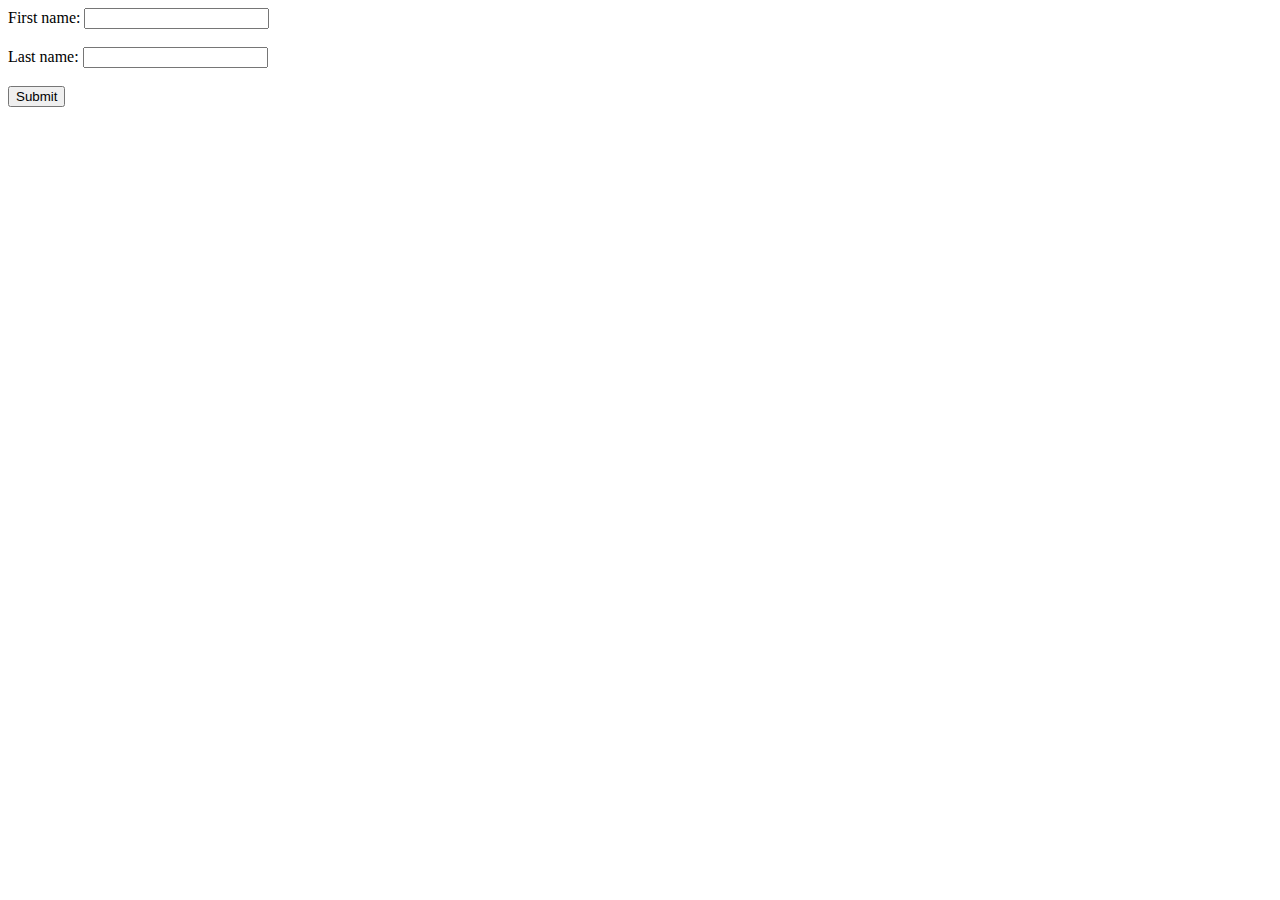
==== index.html @ 59db853f "first commit is a commit" ====
<!DOCTYPE html>
<html lang="en">
<head>
    <meta charset="UTF-8">
    <meta name="viewport" content="width=device-width, initial-scale=1.0">
    <title>Document</title>
    <link rel="stylesheet" href="./style/index.css">
</head>
<body>
    <script src="./scripts/main.js"></script>
    <form action="/action_page.php">
        <label for="fname">First name:</label>
        <input type="text" id="fname" name="fname"><br><br>
        <label for="lname">Last name:</label>
        <input type="text" id="lname" name="lname"><br><br>
        <input type="submit" value="Submit">
      </form>
</body>
</html>
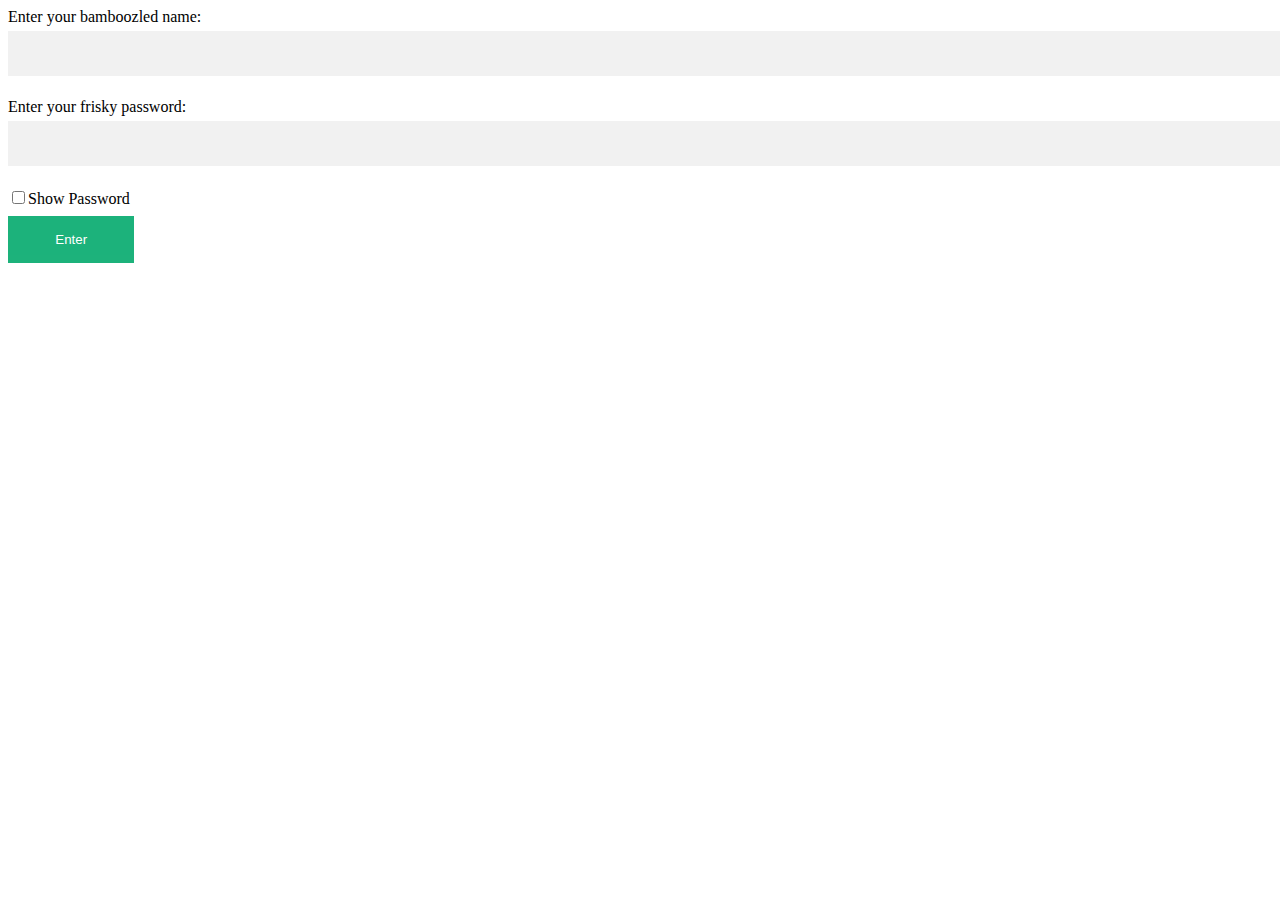
==== commit 7bb028e0: "simple design on the input 101" ====
--- a/index.html
+++ b/index.html
@@ -7,13 +7,16 @@
     <link rel="stylesheet" href="./style/index.css">
 </head>
 <body>
+    <div>
+        <lable>Enter your bamboozled name:</lable> 
+        <input type="text" id="name" contenteditable="true"><br>
+        <lable>Enter your frisky password:</lable>
+        <input type="password" id="password">
+        <input type="checkbox" onclick="myFunction()">Show Password<br>
+        <button onclick="onEnteredText()" id="enter-button">Enter</button>
+    </div>
+
     <script src="./scripts/main.js"></script>
-    <form action="/action_page.php">
-        <label for="fname">First name:</label>
-        <input type="text" id="fname" name="fname"><br><br>
-        <label for="lname">Last name:</label>
-        <input type="text" id="lname" name="lname"><br><br>
-        <input type="submit" value="Submit">
-      </form>
+
 </body>
 </html>--- a/style/index.css
+++ b/style/index.css
@@ -0,0 +1,24 @@
+input[type=text], input[type=password] {
+    width: 100%;
+    padding: 15px;
+    margin: 5px 0 22px 0;
+    display: inline-block;
+    border: none;
+    background: #f1f1f1;
+  }
+  
+  input[type=text]:focus, input[type=password]:focus {
+    background-color: #ddd;
+    outline: none;
+  }
+
+  #enter-button {
+    background-color: #04AA6D;
+    color: white;
+    padding: 16px 20px;
+    margin: 8px 0;
+    border: none;
+    cursor: pointer;
+    width: 10%;
+    opacity: 0.9;
+  }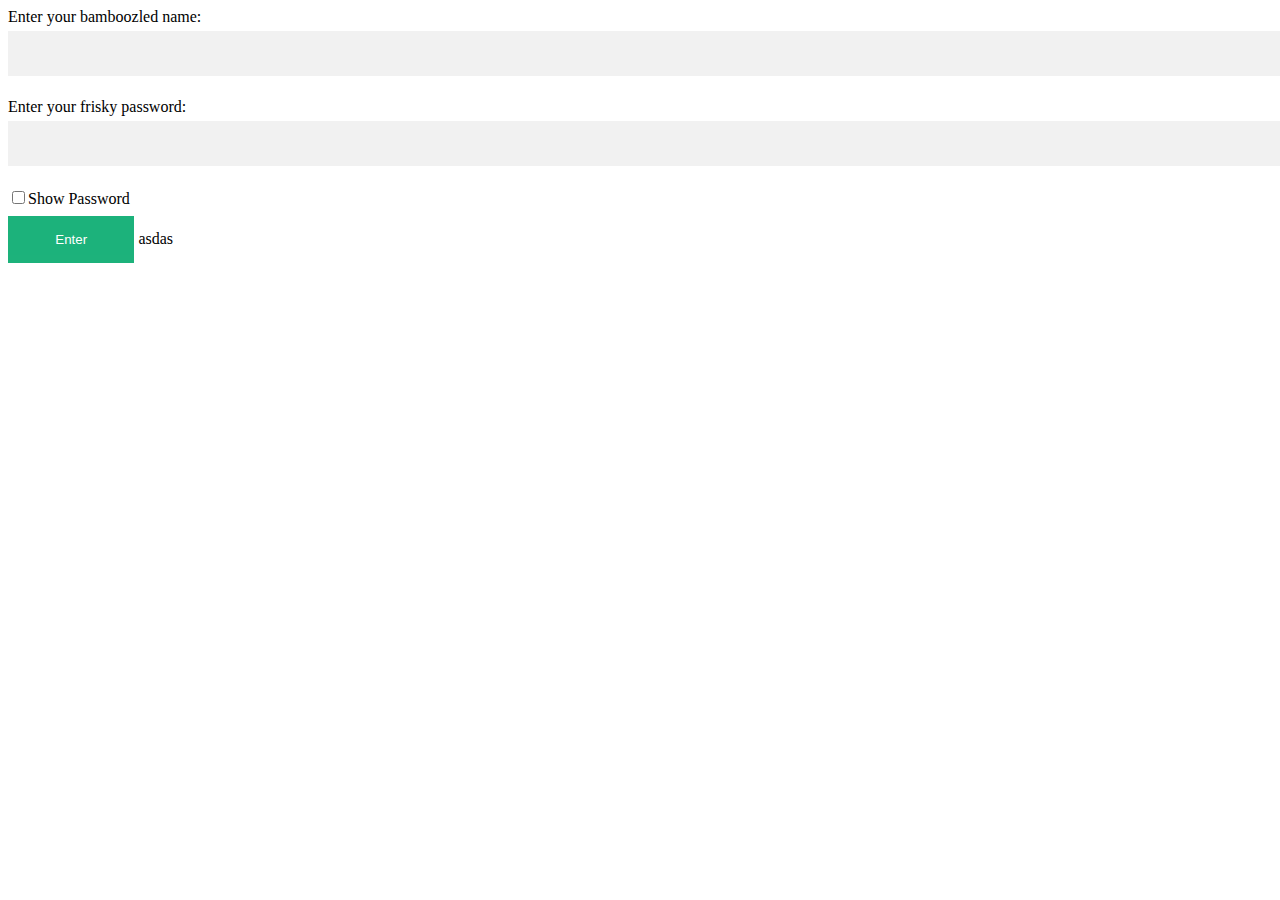
==== commit 43ab7121: "foo change" ====
--- a/index.html
+++ b/index.html
@@ -12,8 +12,9 @@
         <input type="text" id="name" contenteditable="true"><br>
         <lable>Enter your frisky password:</lable>
         <input type="password" id="password">
-        <input type="checkbox" onclick="myFunction()">Show Password<br>
+        <input type="checkbox" onclick="showPassword()">Show Password<br>
         <button onclick="onEnteredText()" id="enter-button">Enter</button>
+        <foo>asdas</foo>
     </div>
 
     <script src="./scripts/main.js"></script>
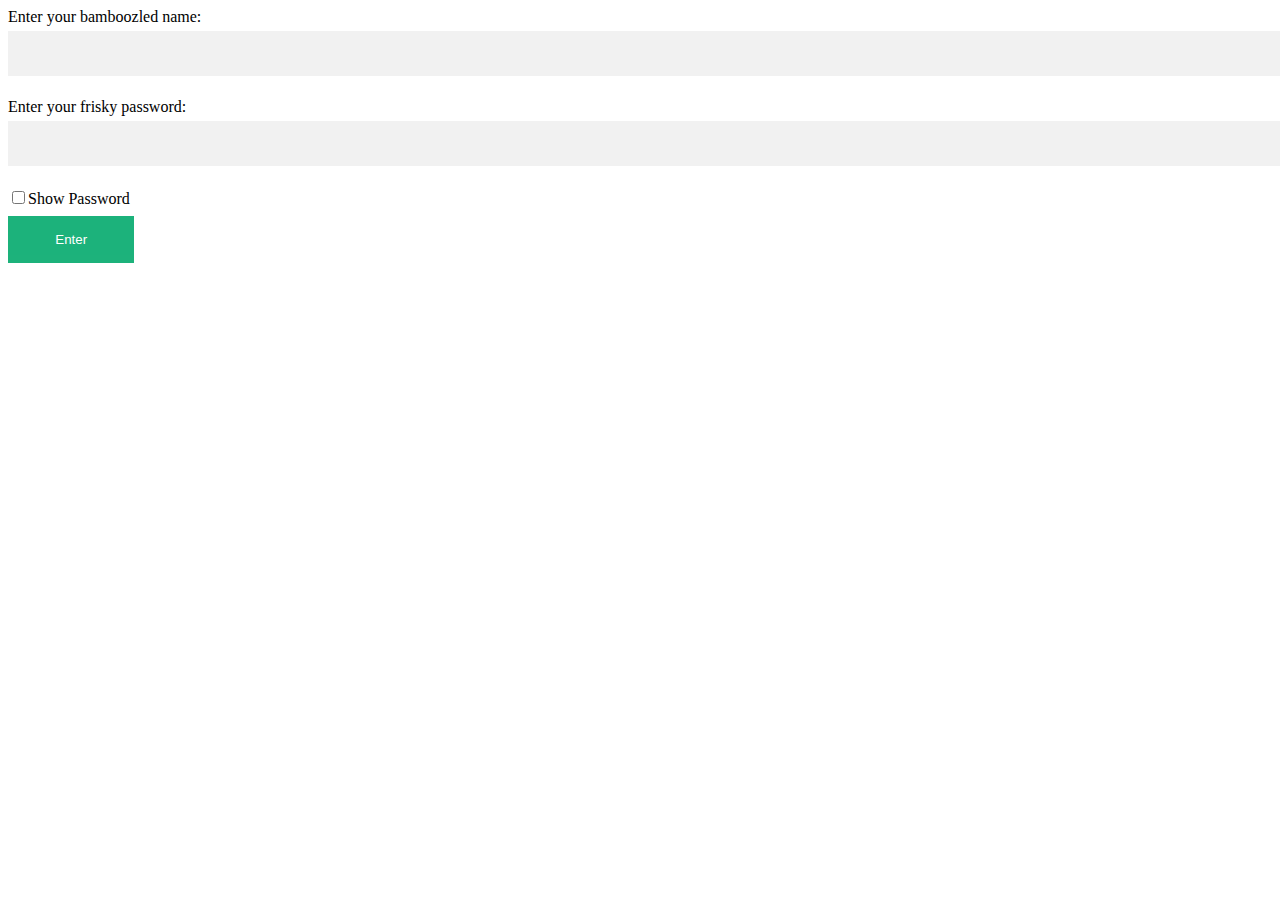
==== commit a03b5ee0: "removed the asd tag" ====
--- a/index.html
+++ b/index.html
@@ -14,7 +14,6 @@
         <input type="password" id="password">
         <input type="checkbox" onclick="showPassword()">Show Password<br>
         <button onclick="onEnteredText()" id="enter-button">Enter</button>
-        <foo>asdas</foo>
     </div>
 
     <script src="./scripts/main.js"></script>
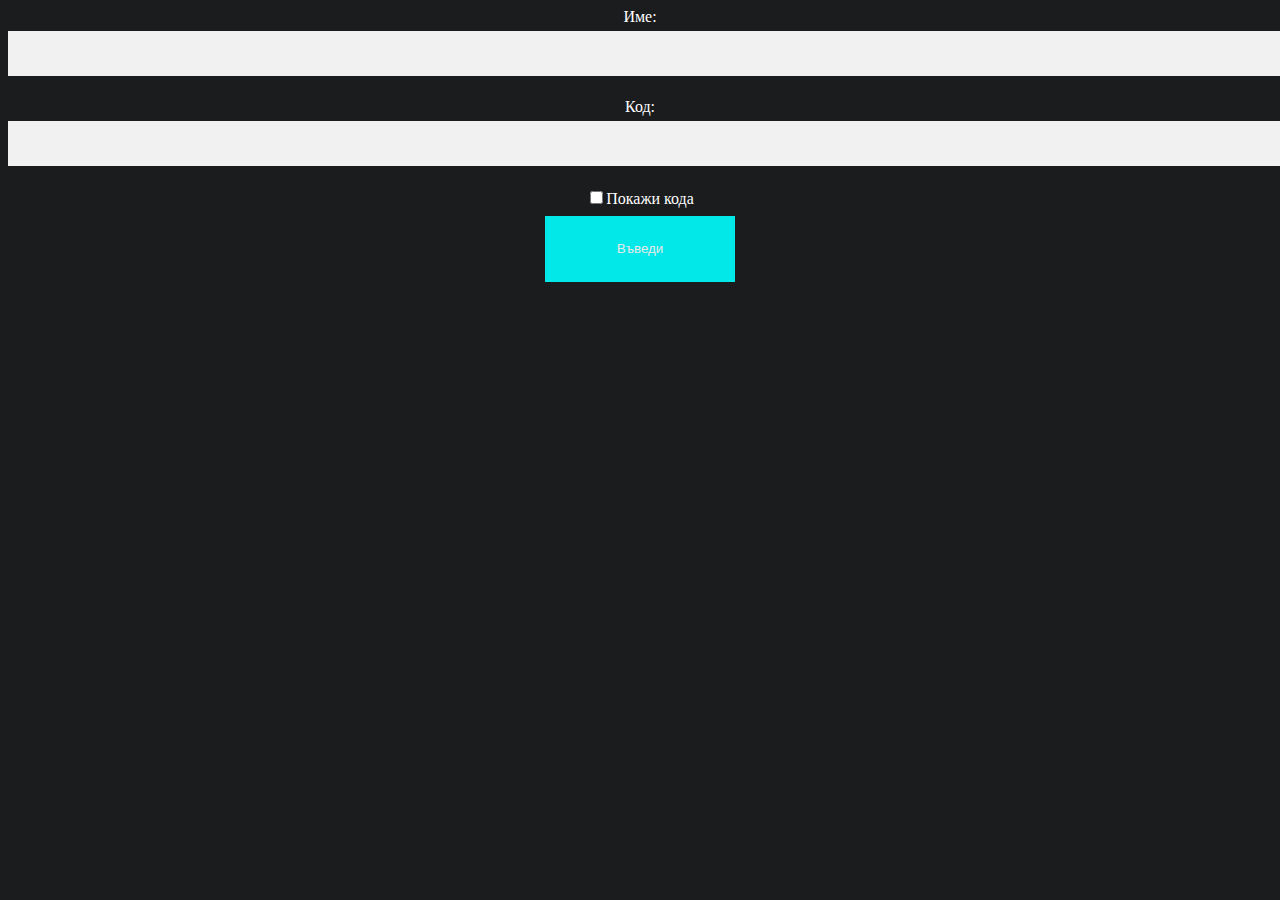
==== commit 085ac35c: "changed the background-color of the body, changed the submit button color, centered everything, chan" ====
--- a/index.html
+++ b/index.html
@@ -8,12 +8,12 @@
 </head>
 <body>
     <div>
-        <lable>Enter your bamboozled name:</lable> 
+        <lable>Име:</lable> 
         <input type="text" id="name" contenteditable="true"><br>
-        <lable>Enter your frisky password:</lable>
+        <lable>Код:</lable>
         <input type="password" id="password">
-        <input type="checkbox" onclick="showPassword()">Show Password<br>
-        <button onclick="onEnteredText()" id="enter-button">Enter</button>
+        <input type="checkbox" onclick="showPassword()">Покажи кода<br>
+        <button onclick="onEnteredText()" id="enter-button">Въведи</button>
     </div>
 
     <script src="./scripts/main.js"></script>
--- a/style/index.css
+++ b/style/index.css
@@ -1,3 +1,10 @@
+body {
+  background-color: #1b1c1d;
+  color:white;
+  font-family: "Shadower", Georgia; 
+  text-align: center;
+}
+
 input[type=text], input[type=password] {
     width: 100%;
     padding: 15px;
@@ -5,20 +12,29 @@
     display: inline-block;
     border: none;
     background: #f1f1f1;
+    text-align: center;
   }
   
   input[type=text]:focus, input[type=password]:focus {
     background-color: #ddd;
     outline: none;
+    /* left: 50%; */
+    text-align: center;
   }
 
   #enter-button {
-    background-color: #04AA6D;
+    background-color: aqua;
     color: white;
-    padding: 16px 20px;
-    margin: 8px 0;
+    /* padding: 16px 20px; */
+    padding-left: 1%;
+    /* font-size:75%; */
+    padding-top: 2%;
+    padding-right:1%;
+    padding-bottom:2%;
+    margin: 8px 0; 
     border: none;
     cursor: pointer;
-    width: 10%;
+    width: 15%;
+    text-align:center;
     opacity: 0.9;
   }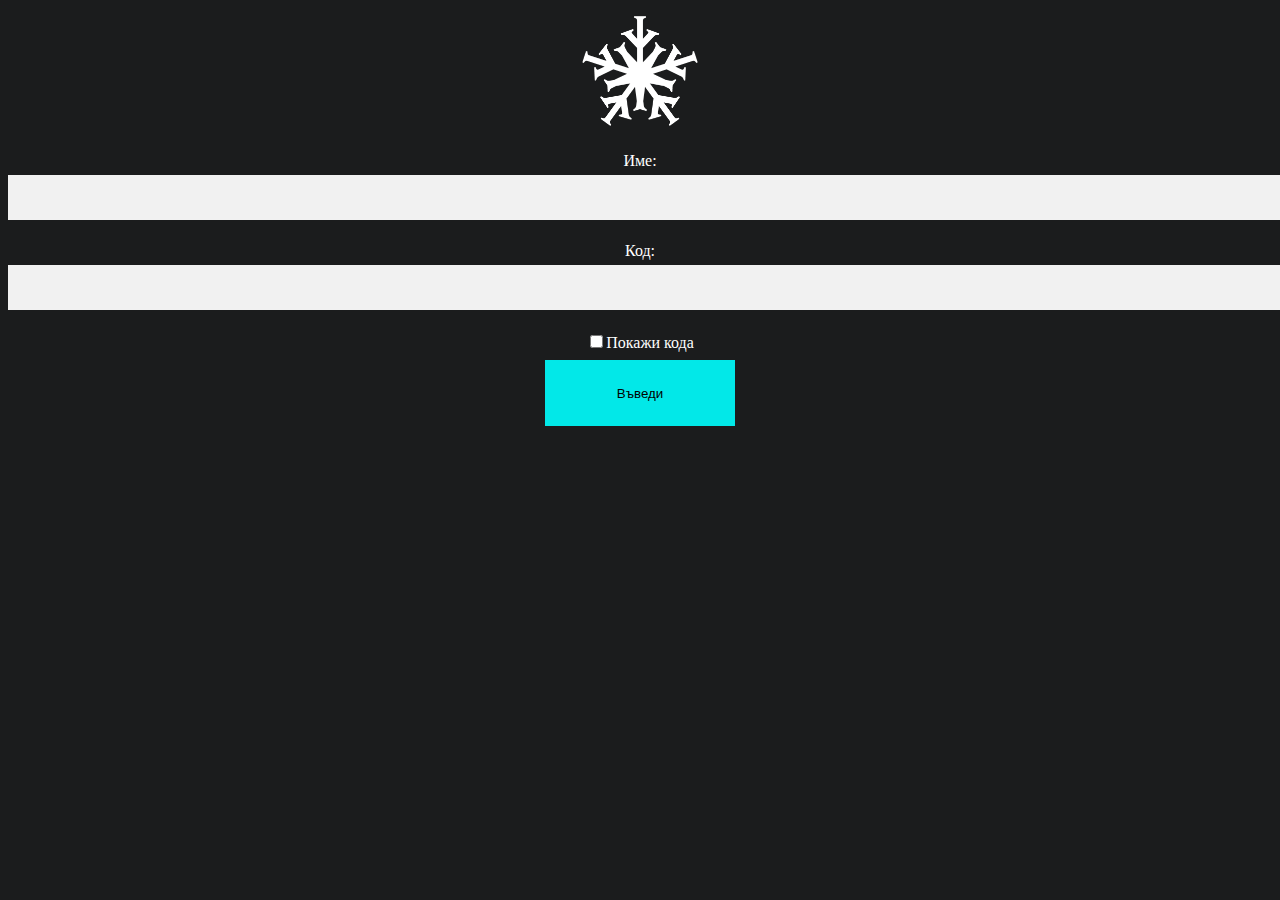
==== commit b8eead92: "changed the color of the button to black and centered a bit more everything and put a logo on the up" ====
--- a/index.html
+++ b/index.html
@@ -8,6 +8,8 @@
 </head>
 <body>
     <div>
+        <img id="up-logo" src="pictures/up-logo.png"/>
+        <br>
         <lable>Име:</lable> 
         <input type="text" id="name" contenteditable="true"><br>
         <lable>Код:</lable>
--- a/style/index.css
+++ b/style/index.css
@@ -3,6 +3,13 @@
   color:white;
   font-family: "Shadower", Georgia; 
   text-align: center;
+}
+
+#up-logo {
+  width:10%;
+  display: block;
+  margin-left: auto;
+  margin-right: auto;
 }
 
 input[type=text], input[type=password] {
@@ -18,16 +25,14 @@
   input[type=text]:focus, input[type=password]:focus {
     background-color: #ddd;
     outline: none;
-    /* left: 50%; */
     text-align: center;
   }
 
   #enter-button {
     background-color: aqua;
-    color: white;
-    /* padding: 16px 20px; */
+    color: black;
+    padding: 16px 20px;
     padding-left: 1%;
-    /* font-size:75%; */
     padding-top: 2%;
     padding-right:1%;
     padding-bottom:2%;
@@ -35,6 +40,5 @@
     border: none;
     cursor: pointer;
     width: 15%;
-    text-align:center;
     opacity: 0.9;
   }